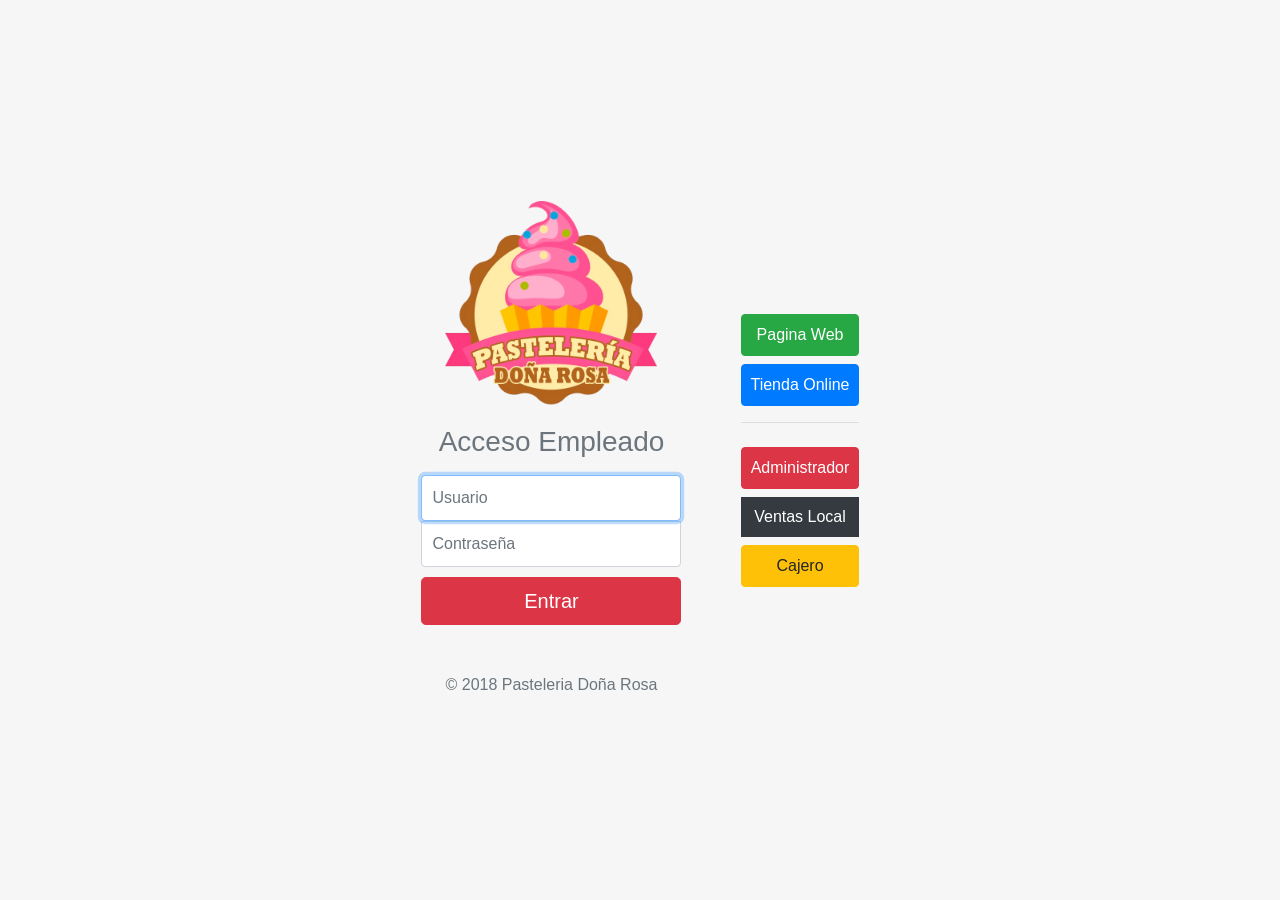
==== index.html @ 5e0e2f6d "inicial" ====
<!DOCTYPE html>
<html>
<head>
    <meta charset="utf-8" />
    <meta http-equiv="X-UA-Compatible" content="IE=edge">
    <title>Pasteleria Doña Rosa</title>
    <meta name="viewport" content="width=device-width, initial-scale=1">
    <link rel="stylesheet" type="text/css" media="screen" href="FrWork/bootstrap/css/bootstrap.css" />    
    <link rel="stylesheet" type="text/css" media="screen" href="FrWork/bootstrap/css/login.css" />
    <link rel="shortcut icon" href="favicon.ico" type="image/x-icon">
    <link rel="icon" href="favicon.ico" type="image/x-icon">
</head>
<body class="text-center">
  <section>
    <div class="col-12">
        <form class="form-signin" method="post" action="controladores/login.php">
          <img class="" src="logo.png" alt="" width="260" height="230">
          <h3 class="text-muted py-2">Acceso Empleado</h3>
          <label for="usuario" class="sr-only">Usuario</label>
          <input type="text" id="usuario" name="usuario" class="form-control" placeholder="Usuario" required autofocus>
          <label for="pass" class="sr-only">Constraseña</label>
          <input type="password" id="pass" name="pass" class="form-control" placeholder="Contraseña" required>
          <button class="btn btn-lg btn-danger btn-block" type="submit">Entrar</button>
          <p class="mt-5 mb-3 text-muted">&copy; 2018 Pasteleria Doña Rosa</p>
        </form>
    </div>      
  </section>    
    <footer>
      <div class="container">
        <div class="col">             
          <a href="/web/index.html" class="btn-block btn btn-success p-2">Pagina Web</a>
          <a href="/tienda/index.php" class="btn-block btn btn-primary p-2">Tienda Online</a>
          <hr class="mb-4">
          <a href="/administrador/index.html" class="btn-block btn btn-danger p-2">Administrador</a>   
          <a href="/local/index.html" class="btn-block btn-dark p-2">Ventas Local</a> 
          <a href="/cajero/index.html" class="btn-block btn btn-warning p-2">Cajero</a>
        </div>
      </div>
    </footer>
  </body>
</html>
---- FrWork/bootstrap/css/login.css ----
html,
body {
  height: 100%;
}

body {
  display: -ms-flexbox;
  display: -webkit-box;
  display: flex;
  -ms-flex-align: center;
  -ms-flex-pack: center;
  -webkit-box-align: center;
  align-items: center;
  -webkit-box-pack: center;
  justify-content: center;
  padding-top: 40px;
  padding-bottom: 40px;
  background-color: #f6f6f6;
}

.form-signin {
  width: 100%;
  max-width: 330px;
  padding: 15px;
  margin: 0 auto;
}
.form-signin .checkbox {
  font-weight: 400;
}
.form-signin .form-control {
  position: relative;
  box-sizing: border-box;
  height: auto;
  padding: 10px;
  font-size: 16px;
}
.form-signin .form-control:focus {
  z-index: 2;
}
.form-signin input[type="email"] {
  margin-bottom: -1px;
  border-bottom-right-radius: 0;
  border-bottom-left-radius: 0;
}
.form-signin input[type="password"] {
  margin-bottom: 10px;
  border-top-left-radius: 0;
  border-top-right-radius: 0;
}
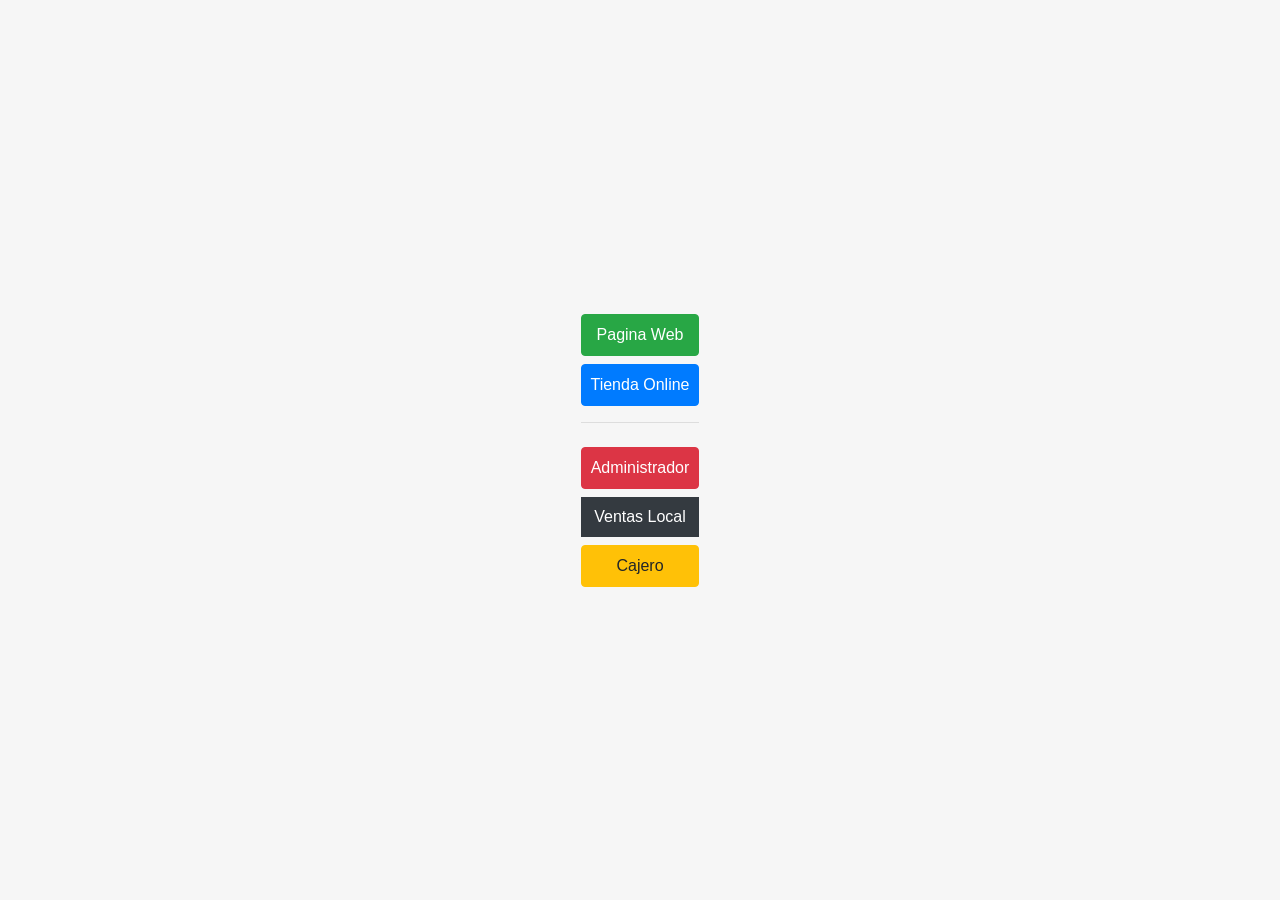
==== commit beb1c4af: "Login OK" ====
--- a/index.html
+++ b/index.html
@@ -13,7 +13,7 @@
     <link rel="icon" href="favicon.ico" type="image/x-icon">
 </head>
 <body class="text-center">
-  <section>
+  <!-- <section>
     <div class="col-12">
         <form class="form-signin" method="post" action="controladores/login.php">
           <img class="" src="logo.png" alt="" width="260" height="230">
@@ -26,16 +26,16 @@
           <p class="mt-5 mb-3 text-muted">&copy; 2018 Pasteleria Doña Rosa</p>
         </form>
     </div>      
-  </section>    
+  </section>     -->
     <footer>
       <div class="container">
         <div class="col">             
           <a href="/web/index.html" class="btn-block btn btn-success p-2">Pagina Web</a>
           <a href="/tienda/index.php" class="btn-block btn btn-primary p-2">Tienda Online</a>
           <hr class="mb-4">
-          <a href="/administrador/index.html" class="btn-block btn btn-danger p-2">Administrador</a>   
-          <a href="/local/index.html" class="btn-block btn-dark p-2">Ventas Local</a> 
-          <a href="/cajero/index.html" class="btn-block btn btn-warning p-2">Cajero</a>
+          <a href="ingresar.php" class="btn-block btn btn-danger p-2">Administrador</a>   
+          <a href="ingresar.php" class="btn-block btn-dark p-2">Ventas Local</a> 
+          <a href="ingresar.php" class="btn-block btn btn-warning p-2">Cajero</a>
         </div>
       </div>
     </footer>
